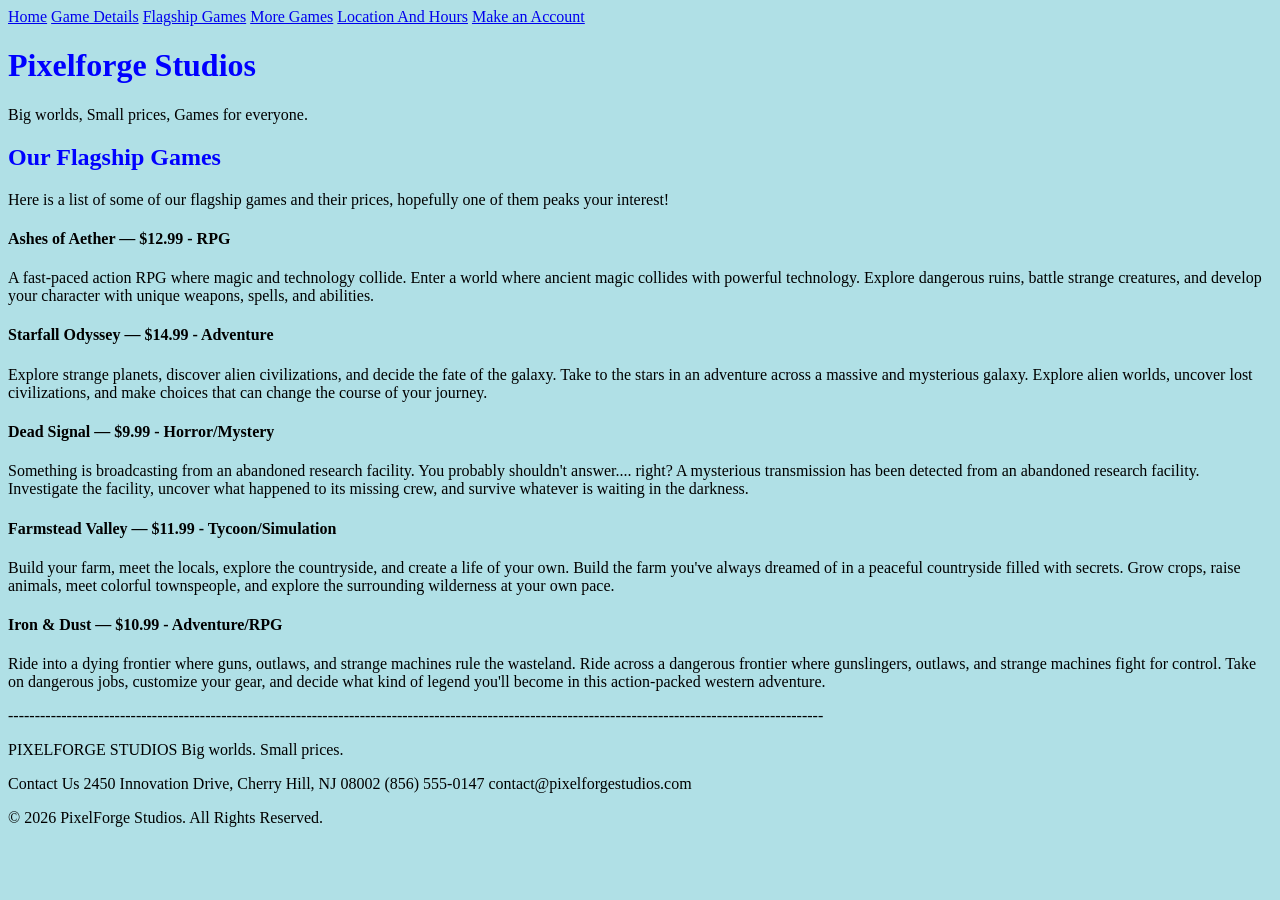
==== flagshipgames.html @ bbab0a01 "Rename FlagshipGames.html to flagshipgames.html" ====
<!DOCTYPE html>
<html lang = "en">
<meta name="viewport" content="width=device-width, initial-scale=1.0">
 <nav>
    <a href="Pixelforge Home Page.html">Home</a>
    <a href="Game Details.html">Game Details</a>
    <a href="Flagship Games.html">Flagship Games</a>
    <a href="More Games.html">More Games</a>
    <a href="Location And Hours.html">Location And Hours</a>
    <a href="Make an account.html">Make an Account</a>
</nav>  

   <head>
      <title>PixelForgeStudios</title>
      <link rel="stylesheet" href="Pixelforge.css">
   </head>
   <body>
      <header>                    
         <h1>Pixelforge Studios</h1>
         <p>Big worlds, Small prices, Games for everyone.</p>
      </header>              

      <main>                      
         <h2>Our Flagship Games</h2>
         
         <p>
           Here is a list of some of our flagship games and their prices, hopefully one of them peaks your interest! 
         </p>
      </main>
      <main>                      
         <h4>Ashes of Aether — $12.99 - RPG</h4>
         
         <p>
           A fast-paced action RPG where magic and technology collide. Enter a world where ancient magic collides with powerful technology. 
           Explore dangerous ruins, battle strange creatures, and develop your character with unique weapons, spells, and abilities.
         </p>
      </main>
       <main>                      
         <h4>Starfall Odyssey — $14.99 - Adventure</h4>
         
         <p>
            Explore strange planets, discover alien civilizations, and decide the fate of the galaxy. 
            Take to the stars in an adventure across a massive and mysterious galaxy.
            Explore alien worlds, uncover lost civilizations, and make choices that can change the course of your journey.
         </p>
      </main>
       <main>                      
         <h4>Dead Signal — $9.99 - Horror/Mystery</h4>
         
         <p>
           Something is broadcasting from an abandoned research facility. You probably shouldn't answer.... right? 
           A mysterious transmission has been detected from an abandoned research facility. 
           Investigate the facility, uncover what happened to its missing crew, and survive whatever is waiting in the darkness.
         </p>
      </main>
      </main>
       <main>                      
         <h4>Farmstead Valley — $11.99 - Tycoon/Simulation</h4>
         
         <p>
          Build your farm, meet the locals, explore the countryside, and create a life of your own. 
          Build the farm you've always dreamed of in a peaceful countryside filled with secrets. 
          Grow crops, raise animals, meet colorful townspeople, and explore the surrounding wilderness at your own pace.
         </p>
      </main>
      </main>
       <main>                      
         <h4>Iron & Dust — $10.99 - Adventure/RPG</h4>
         
         <p>
           Ride into a dying frontier where guns, outlaws, and strange machines rule the wasteland. 
           Ride across a dangerous frontier where gunslingers, outlaws, and strange machines fight for control. 
           Take on dangerous jobs, customize your gear, and decide what kind of legend you'll become in this action-packed western adventure.
         </p>

         
      </main>
      <footer>                    
         <p>
            <p>---------------------------------------------------------------------------------------------------------------------------------------------------------</p>
           <p>PIXELFORGE STUDIOS
            Big worlds. Small prices.</p>
            
            <p>Contact Us
            2450 Innovation Drive, Cherry Hill, NJ 08002
            (856) 555-0147
            contact@pixelforgestudios.com </p>    

            <p>© 2026 PixelForge Studios. All Rights Reserved.</p>
         </p>
      </footer>
   </body>
</html>
---- Pixelforge.css ----
body {
    background-color: powderblue;
}

h1 {
    color: blue;
}

h2 {
    color: blue;
}
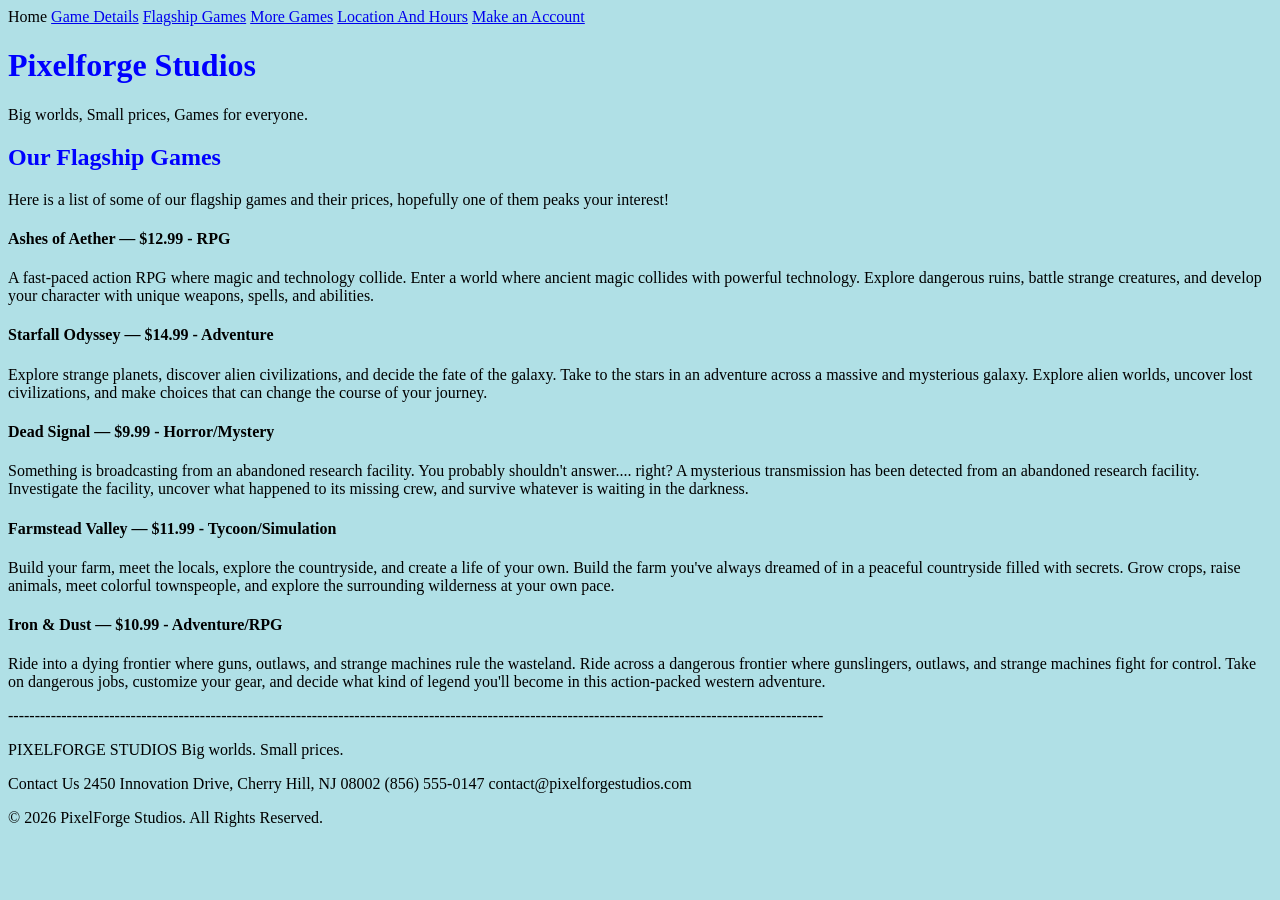
==== commit 3d449ef4: "Update flagshipgames.html" ====
--- a/flagshipgames.html
+++ b/flagshipgames.html
@@ -1,14 +1,14 @@
 <!DOCTYPE html>
 <html lang = "en">
 <meta name="viewport" content="width=device-width, initial-scale=1.0">
- <nav>
-    <a href="Pixelforge Home Page.html">Home</a>
-    <a href="Game Details.html">Game Details</a>
-    <a href="Flagship Games.html">Flagship Games</a>
-    <a href="More Games.html">More Games</a>
-    <a href="Location And Hours.html">Location And Hours</a>
-    <a href="Make an account.html">Make an Account</a>
-</nav>  
+ <nav
+    <a href="index.html">Home</a>
+    <a href="gamedetails.html">Game Details</a>
+    <a href="flagshipgames.html">Flagship Games</a>
+    <a href="moregames.html">More Games</a>
+    <a href="locationandhours.html">Location And Hours</a>
+    <a href="makeaccount.html">Make an Account</a>
+</nav>    
 
    <head>
       <title>PixelForgeStudios</title>
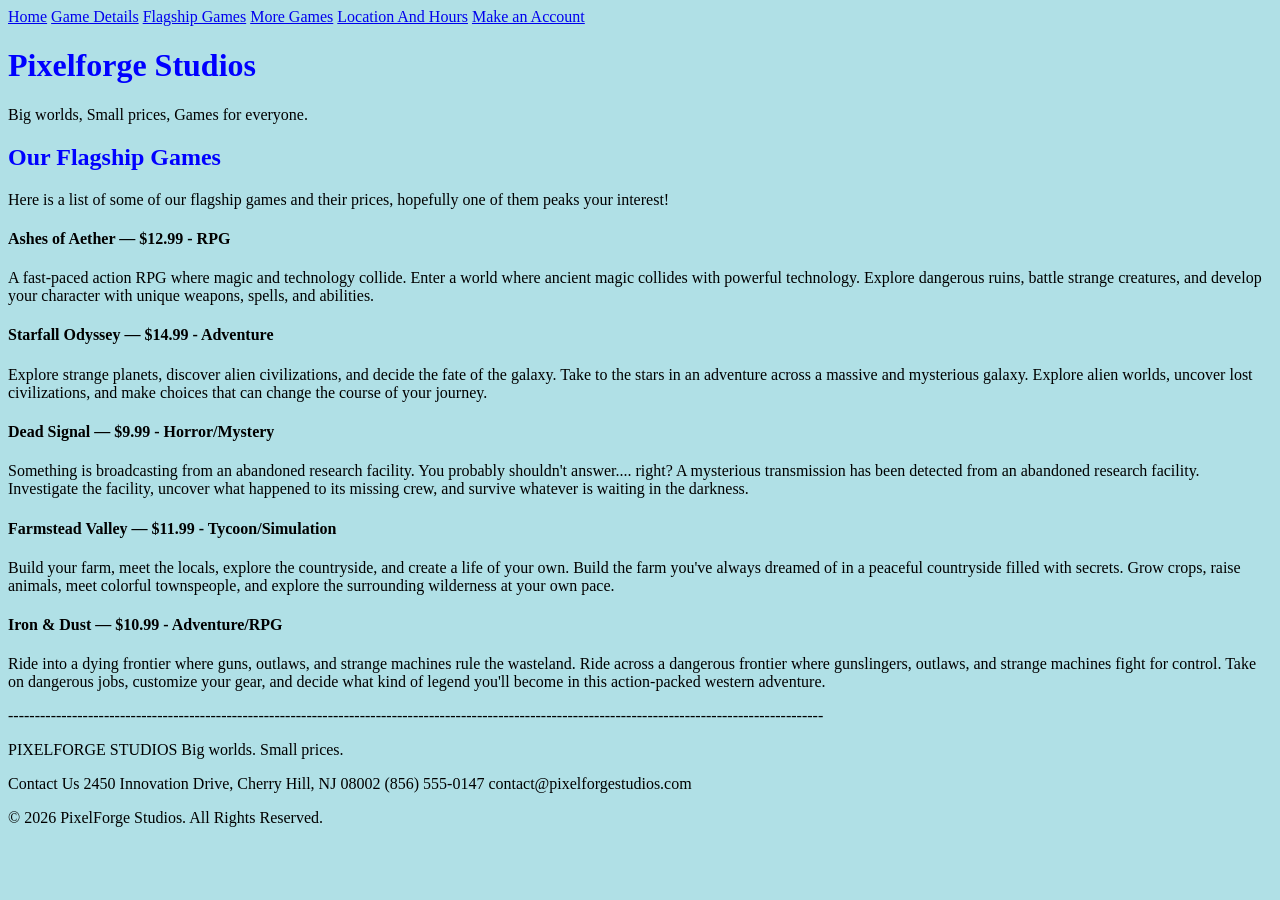
==== commit 3b90e074: "Update flagshipgames.html" ====
--- a/flagshipgames.html
+++ b/flagshipgames.html
@@ -1,7 +1,8 @@
 <!DOCTYPE html>
 <html lang = "en">
 <meta name="viewport" content="width=device-width, initial-scale=1.0">
- <nav
+ 
+ <nav>
     <a href="index.html">Home</a>
     <a href="gamedetails.html">Game Details</a>
     <a href="flagshipgames.html">Flagship Games</a>
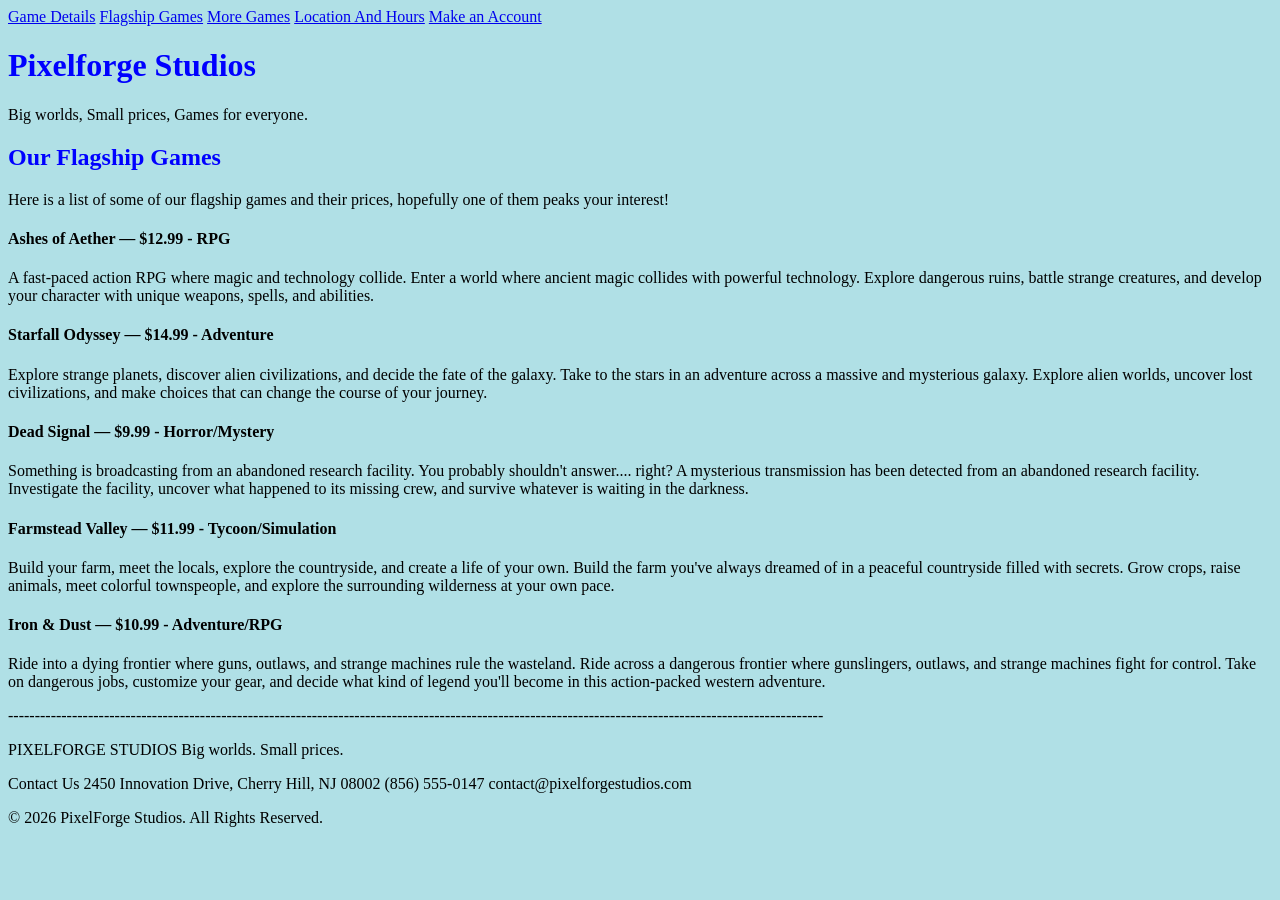
==== commit 917f2dee: "Update flagshipgames.html" ====
--- a/flagshipgames.html
+++ b/flagshipgames.html
@@ -2,8 +2,8 @@
 <html lang = "en">
 <meta name="viewport" content="width=device-width, initial-scale=1.0">
  
- <nav>
-    <a href="index.html">Home</a>
+<nav>
+    
     <a href="gamedetails.html">Game Details</a>
     <a href="flagshipgames.html">Flagship Games</a>
     <a href="moregames.html">More Games</a>
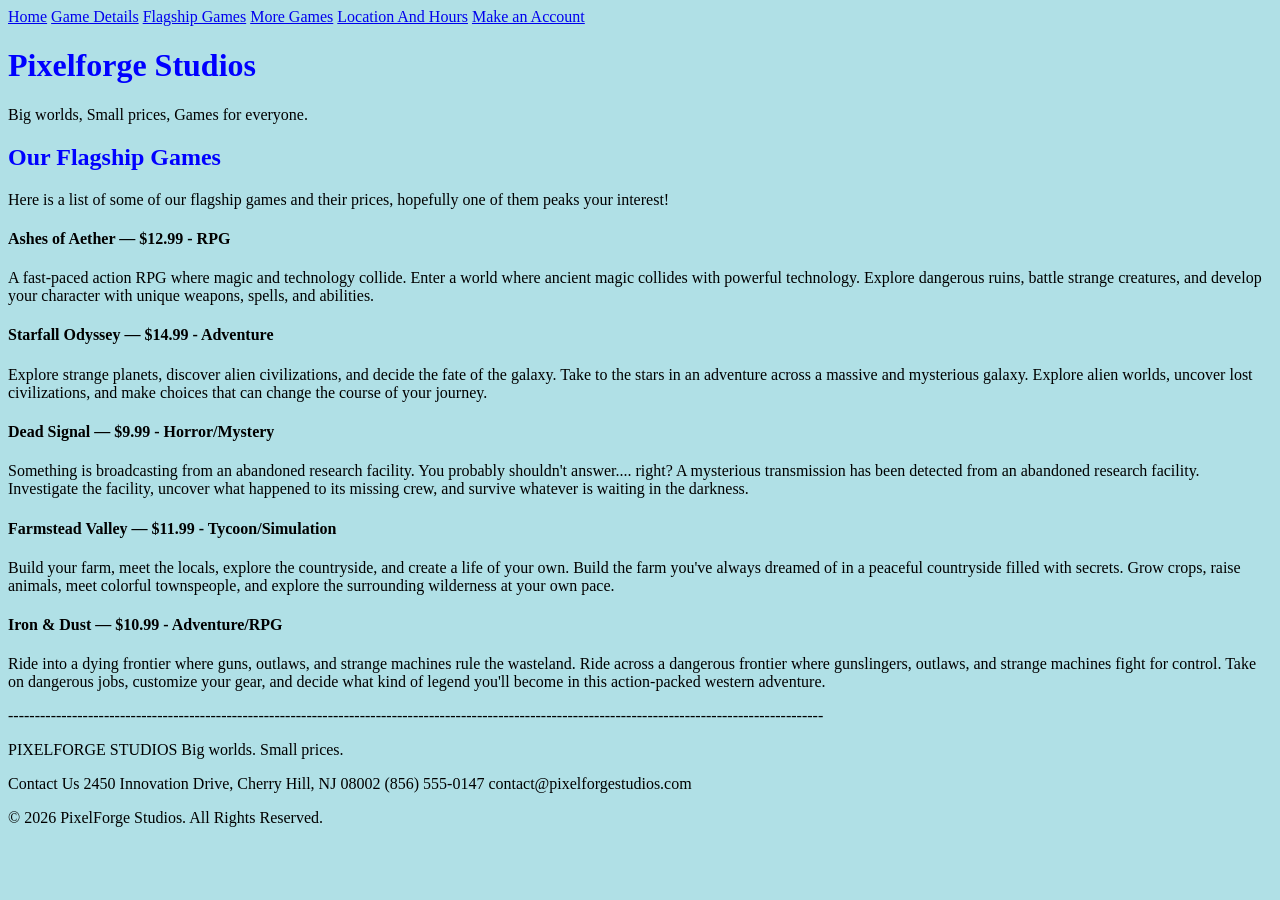
==== commit f3a6fee1: "Update flagshipgames.html" ====
--- a/flagshipgames.html
+++ b/flagshipgames.html
@@ -3,7 +3,7 @@
 <meta name="viewport" content="width=device-width, initial-scale=1.0">
  
 <nav>
-    
+    <a href="index.html">Home</a>
     <a href="gamedetails.html">Game Details</a>
     <a href="flagshipgames.html">Flagship Games</a>
     <a href="moregames.html">More Games</a>
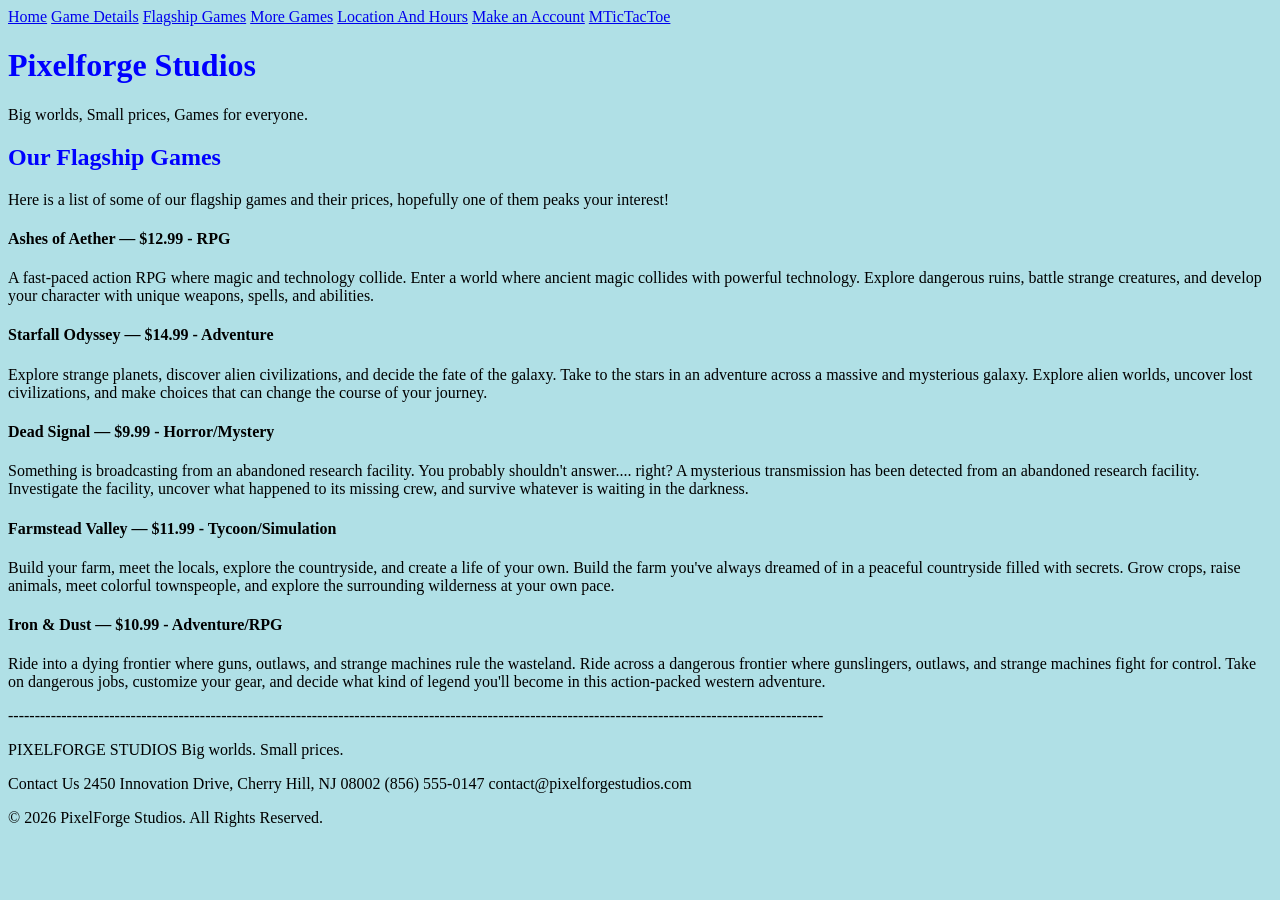
==== commit 4ae3f4a4: "Update flagshipgames.html" ====
--- a/flagshipgames.html
+++ b/flagshipgames.html
@@ -9,6 +9,7 @@
     <a href="moregames.html">More Games</a>
     <a href="locationandhours.html">Location And Hours</a>
     <a href="makeaccount.html">Make an Account</a>
+    <a href="problemtwo.html">MTicTacToe</a>
 </nav>    
 
    <head>
